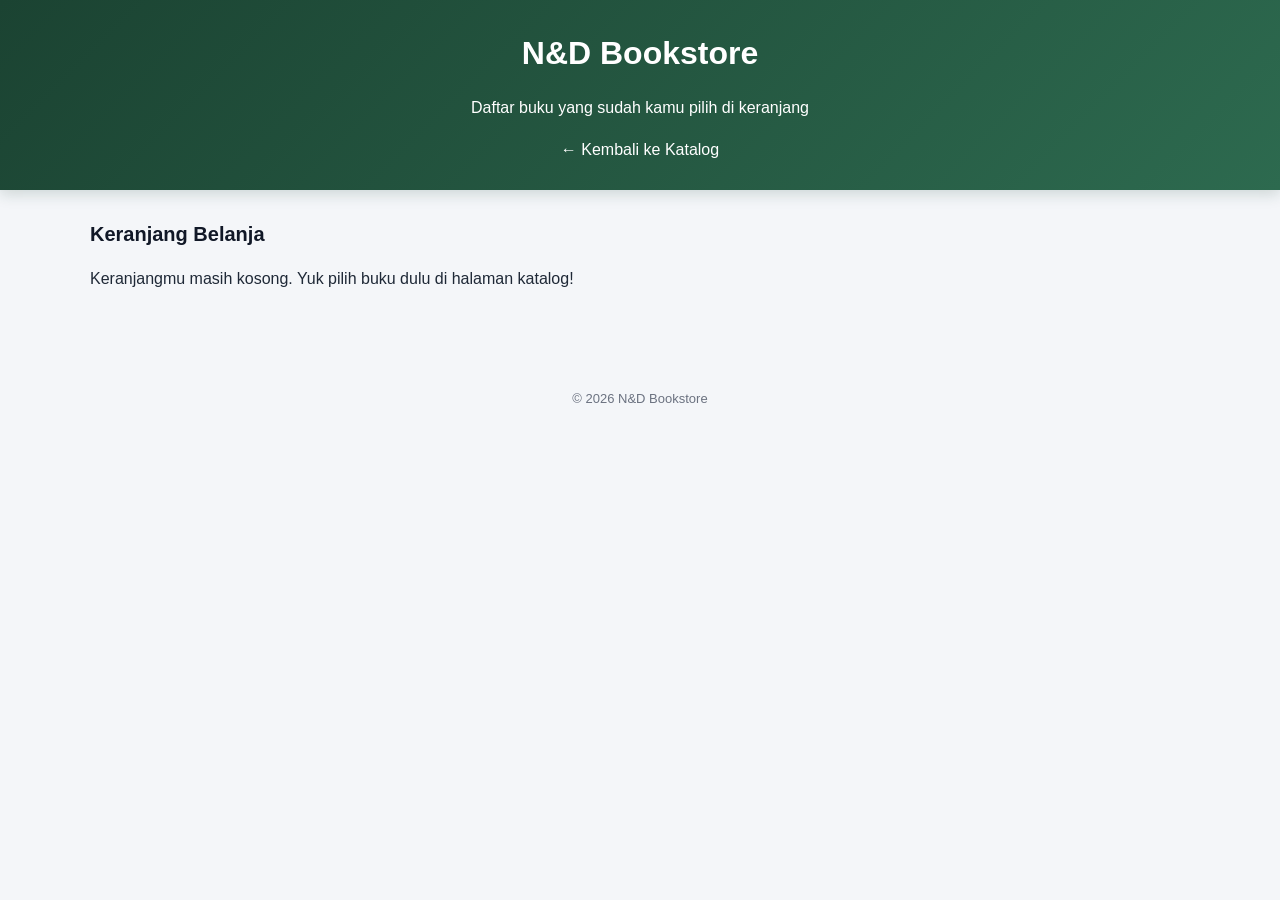
==== keranjang.html @ 527de45e "Create keranjang.html" ====
<!DOCTYPE html>
<html lang="id">
<head>
  <meta charset="UTF-8">
  <meta name="viewport" content="width=device-width, initial-scale=1.0">
  <title>Keranjang - N&amp;D Bookstore</title>
  <link rel="stylesheet" href="css/style.css">
</head>
<body>

  <!-- BAGIAN ATAS -->
  <header>
    <h1>N&amp;D Bookstore</h1>
    <p>Daftar buku yang sudah kamu pilih di keranjang</p>
    <a href="index.html">&larr; Kembali ke Katalog</a>
  </header>

  <!-- ISI KERANJANG -->
  <main class="halaman-keranjang">
    <h2>Keranjang Belanja</h2>
    <p id="status-keranjang">Memuat isi keranjang...</p>
    <ul id="daftar-keranjang"></ul>

    <div id="ringkasan-keranjang" class="sembunyi">
      <p id="total-harga">Total: Rp 0</p>
      <button type="button" id="btn-kosongkan">Kosongkan Keranjang</button>
    </div>
  </main>

  <!-- BAGIAN BAWAH -->
  <footer>
    <p>&copy; 2026 N&amp;D Bookstore</p>
  </footer>

  <script>
    const daftarKeranjang = document.getElementById("daftar-keranjang");
    const statusKeranjang = document.getElementById("status-keranjang");
    const ringkasanKeranjang = document.getElementById("ringkasan-keranjang");
    const totalHargaEl = document.getElementById("total-harga");
    const btnKosongkan = document.getElementById("btn-kosongkan");

    let itemKeranjang = JSON.parse(localStorage.getItem("keranjang")) || [];

    function formatRupiah(angka) {
      return "Rp " + Number(angka || 0).toLocaleString("id-ID");
    }

    function renderKeranjang() {
      daftarKeranjang.innerHTML = "";

      if (itemKeranjang.length === 0) {
        statusKeranjang.textContent = "Keranjangmu masih kosong. Yuk pilih buku dulu di halaman katalog!";
        ringkasanKeranjang.classList.add("sembunyi");
        return;
      }

      statusKeranjang.textContent = "Jumlah buku di keranjang: " + itemKeranjang.length;
      ringkasanKeranjang.classList.remove("sembunyi");

      let total = 0;

      itemKeranjang.forEach(function (item, index) {
        const harga = Number(item.harga) || 0;
        total += harga;

        const li = document.createElement("li");
        li.className = "item-keranjang";

        const info = document.createElement("span");
        info.textContent = item.judul + " — " + formatRupiah(harga);

        const tombolHapus = document.createElement("button");
        tombolHapus.type = "button";
        tombolHapus.textContent = "Hapus";
        tombolHapus.addEventListener("click", function () {
          itemKeranjang.splice(index, 1);
          localStorage.setItem("keranjang", JSON.stringify(itemKeranjang));
          renderKeranjang();
        });

        li.appendChild(info);
        li.appendChild(tombolHapus);
        daftarKeranjang.appendChild(li);
      });

      totalHargaEl.textContent = "Total: " + formatRupiah(total);
    }

    btnKosongkan.addEventListener("click", function () {
      itemKeranjang = [];
      localStorage.removeItem("keranjang");
      renderKeranjang();
    });

    renderKeranjang();
  </script>

</body>
</html>
---- css/style.css ----
body {
  font-family: 'Segoe UI', Arial, sans-serif;
  margin: 0;
  background-color: #f4f6f9;
  color: #1f2937;
  line-height: 1.5;
}

header {
  background: linear-gradient(135deg, #1b4332, #2d6a4f);
  color: white;
  padding: 24px 16px;
  text-align: center;
  box-shadow: 0 4px 14px rgba(27, 67, 50, 0.18);
}

header a {
  color: white;
  text-decoration: none;
}

section, nav {
  padding: 14px 16px;
  text-align: center;
}

input[type="search"] {
  width: 100%;
  max-width: 420px;
  padding: 11px 16px;
  font-size: 15px;
  border: 1px solid #d1d5db;
  border-radius: 999px;
  background-color: white;
  color: #1f2937;
  box-sizing: border-box;
  box-shadow: 0 2px 8px rgba(0, 0, 0, 0.04);
  outline: none;
  transition: border-color 0.2s ease, box-shadow 0.2s ease;
}

input[type="search"]:focus {
  border-color: #2a6f97;
  box-shadow: 0 0 0 3px rgba(42, 111, 151, 0.15);
}

button {
  padding: 8px 14px;
  margin: 4px;
  border: none;
  border-radius: 10px;
  background-color: #2a6f97;
  color: white;
  font-weight: 500;
  cursor: pointer;
  transition: all 0.2s ease;
}

nav button {
  background-color: #e5e7eb;
  color: #374151;
  border-radius: 999px;
  padding: 8px 16px;
}

nav button:hover {
  background-color: #d1d5db;
}

nav button.aktif {
  background-color: #2a6f97;
  color: white;
  box-shadow: 0 3px 10px rgba(42, 111, 151, 0.25);
}

main {
  padding: 20px;
  max-width: 1200px;
  margin: 0 auto;
  display: grid;
  grid-template-columns: repeat(auto-fill, minmax(175px, 1fr));
  gap: 18px;
}

main h2 {
  grid-column: 1 / -1;
  margin: 8px 0 4px;
  font-size: 20px;
  font-weight: 700;
  color: #111827;
  text-align: left;
}

article {
  background-color: white;
  padding: 14px;
  border-radius: 16px;
  border: 1px solid rgba(0, 0, 0, 0.05);
  box-shadow: 0 4px 14px rgba(15, 23, 42, 0.06);
  display: flex;
  flex-direction: column;
  transition: transform 0.22s ease, box-shadow 0.22s ease;
}

article:hover {
  transform: translateY(-4px);
  box-shadow: 0 10px 24px rgba(15, 23, 42, 0.1);
}

article h3 {
  margin: 4px 0 6px;
  font-size: 15px;
  font-weight: 700;
  color: #111827;
}

article p {
  margin: 3px 0;
  font-size: 13px;
  color: #6b7280;
}

article button {
  margin-top: auto;
  padding: 11px 14px;
  width: 100%;
  margin-left: 0;
  margin-right: 0;
  box-sizing: border-box;
  border-radius: 12px;
  font-weight: 600;
  letter-spacing: 0.2px;
  transition: transform 0.2s ease, background-color 0.2s ease, box-shadow 0.2s ease;
}

article button:hover {
  background-color: #1e5678;
  transform: translateY(-2px);
  box-shadow: 0 6px 14px rgba(42, 111, 151, 0.28);
}

article button:active {
  transform: translateY(0);
}

article p:last-of-type {
  margin-bottom: 14px;
  font-size: 14px;
  font-weight: 700;
  color: #2a6f97;
}

.sembunyi {
  display: none;
}

main.halaman-keranjang {
  display: block;
}

footer {
  text-align: center;
  padding: 24px 16px;
  margin-top: 20px;
  font-size: 13px;
  color: #6b7280;
}

/* ===== Tampilan lebih lega ===== */
body { line-height: 1.6; }
header { padding: 28px 16px; }
header h1 { margin: 0 0 8px; }
section, nav { padding: 18px 16px; }
nav button { margin: 5px; padding: 10px 16px; }
main { max-width: 1100px; margin: 0 auto; padding: 20px 16px; gap: 16px; }
article { padding: 16px; }
article h3 { margin: 0 0 8px; }
article p { margin: 6px 0; }
article button { margin: 10px 0 0; width: 100%; }
footer { padding: 28px 16px; }

/* ===== Animasi ===== */
#jumlah-keranjang { display: inline-block; }
@keyframes pop {
  0% { transform: scale(1); }
  50% { transform: scale(1.3); }
  100% { transform: scale(1); }
}
.pop { animation: pop 0.3s; }

/* ===== Sampul dari gambar ===== */
.sampul-gambar {
  display: block;
  width: 100%;
  height: 205px;
  object-fit: contain;
  border-radius: 6px;
  margin-bottom: 8px;
  background-color: white;
}

/* ===== Tombol sejajar di dasar kartu ===== */
article {
  display: flex;
  flex-direction: column;
}
article p:last-of-type {
  margin-bottom: 12px;
}
article button {
  margin-top: auto;
}

/* ===== Judul sama tinggi, supaya penulis dan harga sejajar ===== */
article h3 {
  min-height: 5.0em;
}

#pesan-kosong {
  grid-column: 1 / -1;
  text-align: center;
  padding: 24px 16px;
  font-size: 15px;
  color: #6b7280;
}

#area-rekomendasi {
  max-width: 1100px;
  margin: 0 auto;
  padding: 14px 18px;
  background-color: white;
  border-radius: 14px;
  box-shadow: 0 4px 14px rgba(15, 23, 42, 0.05);
}

.label-rekomendasi {
  margin: 0 0 8px;
  font-size: 14px;
  font-weight: 600;
  color: #1f2937;
}

.tombol-rekomendasi {
  display: flex;
  flex-wrap: wrap;
  justify-content: center;
  gap: 8px;
}

.btn-rek {
  padding: 7px 14px;
  border: 1px solid #cbd5e1;
  border-radius: 999px;
  background-color: white;
  color: #374151;
  cursor: pointer;
  font-size: 13px;
}

.btn-rek.aktif {
  background-color: #2a6f97;
  color: white;
  border-color: #2a6f97;
}

#teks-rekomendasi {
  margin: 10px 0 0;
  font-size: 13px;
  color: #4b5563;
}

/* ===== Warna tombol hijau ===== */
button {
  background-color: #2d6a4f;
  color: white;
}

article button:hover {
  background-color: #1b4332;
  box-shadow: 0 6px 14px rgba(27, 67, 50, 0.28);
}

nav button.aktif {
  background-color: #2d6a4f;
  color: white;
  box-shadow: 0 3px 10px rgba(45, 106, 79, 0.25);
}

.btn-rek.aktif {
  background-color: #2d6a4f;
  color: white;
  border-color: #2d6a4f;
}
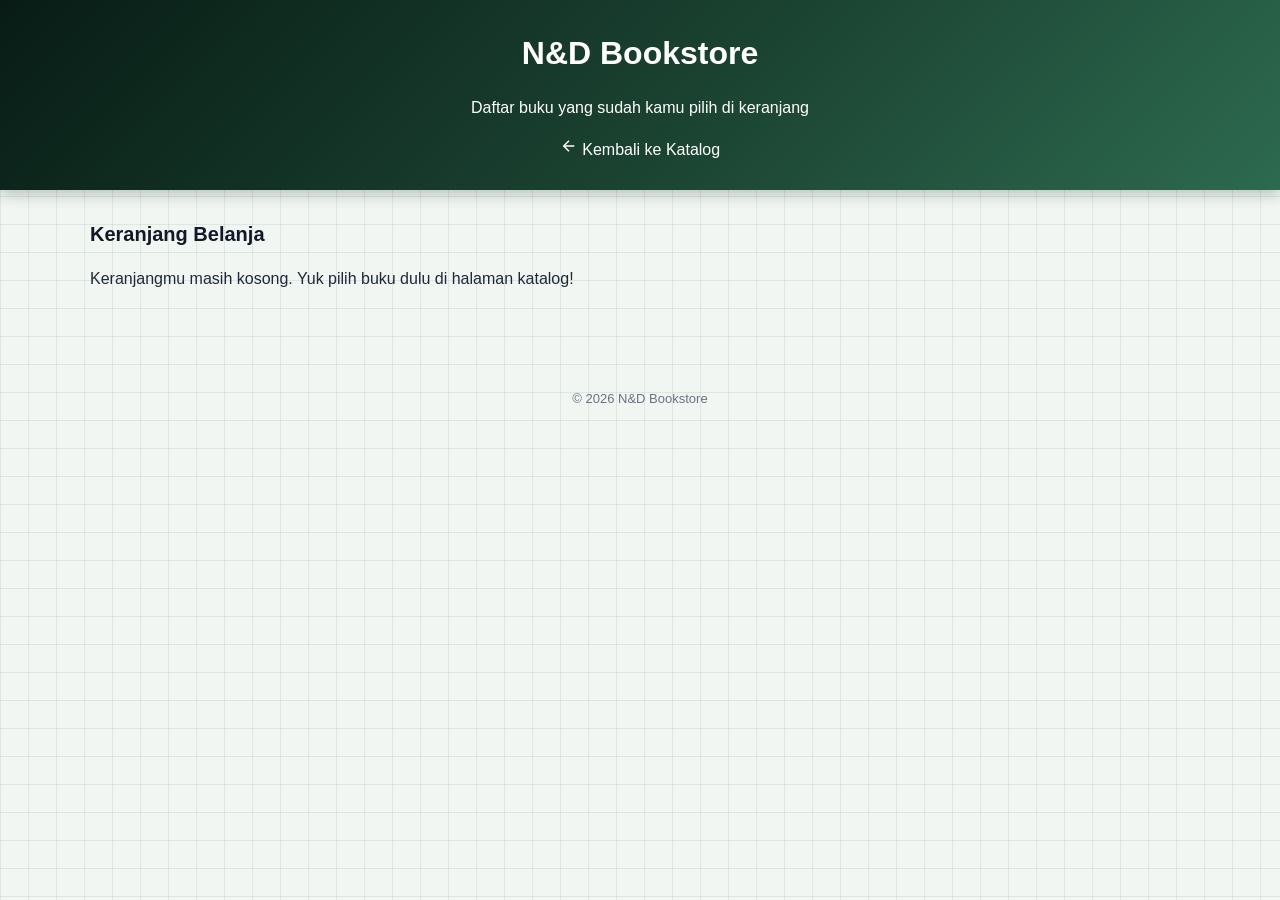
==== commit 07af8561: "Enhance back navigation link in keranjang.html Updated the back navigation link to include an SVG ic" ====
--- a/keranjang.html
+++ b/keranjang.html
@@ -12,7 +12,13 @@
   <header>
     <h1>N&amp;D Bookstore</h1>
     <p>Daftar buku yang sudah kamu pilih di keranjang</p>
-    <a href="index.html">&larr; Kembali ke Katalog</a>
+    <a href="index.html" class="nav-header-btn">
+      <svg viewBox="0 0 24 24" width="18" height="18" fill="none" stroke="currentColor" stroke-width="2" aria-hidden="true">
+        <line x1="19" y1="12" x2="5" y2="12"></line>
+        <polyline points="12 19 5 12 12 5"></polyline>
+      </svg>
+      <span>Kembali ke Katalog</span>
+    </a>
   </header>
 
   <!-- ISI KERANJANG -->
@@ -23,6 +29,12 @@
 
     <div id="ringkasan-keranjang" class="sembunyi">
       <p id="total-harga">Total: Rp 0</p>
+      <button type="button" id="btn-wa">
+        <svg viewBox="0 0 32 32" width="18" height="18" aria-hidden="true">
+          <path fill="currentColor" d="M16 3C8.82 3 3 8.82 3 16c0 2.3.6 4.54 1.74 6.52L3 29l6.67-1.71A12.93 12.93 0 0 0 16 29c7.18 0 13-5.82 13-13S23.18 3 16 3zm7.54 18.42c-.32.9-1.85 1.72-2.56 1.83-.66.1-1.5.14-2.42-.15-.56-.18-1.28-.42-2.2-.82-3.87-1.67-6.4-5.57-6.59-5.83-.19-.26-1.57-2.09-1.57-3.99 0-1.9 1-2.83 1.35-3.22.35-.39.77-.49 1.03-.49.26 0 .52 0 .74.01.24.01.56-.09.88.67.32.78 1.09 2.66 1.19 2.85.1.19.16.42.03.68-.13.26-.19.42-.38.65-.19.23-.4.51-.57.68-.19.19-.39.4-.17.78.22.38.98 1.62 2.11 2.62 1.45 1.29 2.67 1.69 3.05 1.88.38.19.6.16.82-.1.22-.26.95-1.1 1.2-1.48.26-.38.51-.32.86-.19.35.13 2.22 1.05 2.6 1.24.38.19.64.28.73.44.1.16.1.92-.22 1.82z"/>
+        </svg>
+        <span>Beli Produk</span>
+      </button>
       <button type="button" id="btn-kosongkan">Kosongkan Keranjang</button>
     </div>
   </main>
@@ -38,6 +50,8 @@
     const ringkasanKeranjang = document.getElementById("ringkasan-keranjang");
     const totalHargaEl = document.getElementById("total-harga");
     const btnKosongkan = document.getElementById("btn-kosongkan");
+    const btnWa = document.getElementById("btn-wa");
+    const nomorWaToko = "6281234567890"; // Ganti dengan nomor WA kamu (format: 628...)
 
     let itemKeranjang = JSON.parse(localStorage.getItem("keranjang")) || [];
 
@@ -92,6 +106,25 @@
       renderKeranjang();
     });
 
+    btnWa.addEventListener("click", function () {
+      if (itemKeranjang.length === 0) return;
+
+      let total = 0;
+      const daftarPesanan = itemKeranjang.map(function (item, idx) {
+        const harga = Number(item.harga) || 0;
+        total += harga;
+        return (idx + 1) + ". " + item.judul + " - " + formatRupiah(harga);
+      });
+
+      const teksPesan =
+        "Halo N&D Bookstore, saya mau pesan produk berikut:\n" +
+        daftarPesanan.join("\n") +
+        "\n\nTotal: " + formatRupiah(total);
+
+      const urlWa = "https://api.whatsapp.com/send?phone=" + nomorWaToko + "&text=" + encodeURIComponent(teksPesan);
+      window.open(urlWa, "_blank");
+    });
+
     renderKeranjang();
   </script>
 
--- a/css/style.css
+++ b/css/style.css
@@ -1,17 +1,21 @@
 body {
   font-family: 'Segoe UI', Arial, sans-serif;
   margin: 0;
-  background-color: #f4f6f9;
+  background-color: #f1f6f3;
+  background-image:
+    linear-gradient(to right, rgba(45, 106, 79, 0.10) 1px, transparent 1px),
+    linear-gradient(to bottom, rgba(45, 106, 79, 0.10) 1px, transparent 1px);
+  background-size: 28px 28px;
   color: #1f2937;
-  line-height: 1.5;
+  line-height: 1.6;
 }
 
 header {
-  background: linear-gradient(135deg, #1b4332, #2d6a4f);
-  color: white;
-  padding: 24px 16px;
+  background: linear-gradient(135deg, #081c15 0%, #1b4332 55%, #2d6a4f 100%);
+  color: white;
+  padding: 28px 16px;
   text-align: center;
-  box-shadow: 0 4px 14px rgba(27, 67, 50, 0.18);
+  box-shadow: 0 4px 14px rgba(8, 28, 21, 0.25);
 }
 
 header a {
@@ -291,3 +295,53 @@
   color: white;
   border-color: #2d6a4f;
 }
+
+/* ===== Halaman Keranjang ===== */
+#daftar-keranjang {
+  list-style: none;
+  padding: 0;
+  margin: 16px 0;
+}
+
+.item-keranjang {
+  display: flex;
+  justify-content: space-between;
+  align-items: center;
+  gap: 12px;
+  background-color: white;
+  padding: 12px 16px;
+  margin-bottom: 10px;
+  border-radius: 12px;
+  box-shadow: 0 4px 12px rgba(15, 23, 42, 0.05);
+}
+
+#ringkasan-keranjang {
+  margin-top: 16px;
+  padding: 16px;
+  background-color: white;
+  border-radius: 12px;
+  box-shadow: 0 4px 12px rgba(15, 23, 42, 0.05);
+}
+
+#total-harga {
+  font-size: 16px;
+  font-weight: 700;
+  color: #1f2937;
+  margin: 0 0 10px;
+}
+
+#btn-wa {
+  display: inline-flex;
+  align-items: center;
+  gap: 8px;
+  background-color: #25D366;
+  color: #052e16;
+  font-weight: 700;
+  padding: 10px 16px;
+  border-radius: 10px;
+}
+
+#btn-wa:hover {
+  background-color: #128C7E;
+  color: white;
+}
